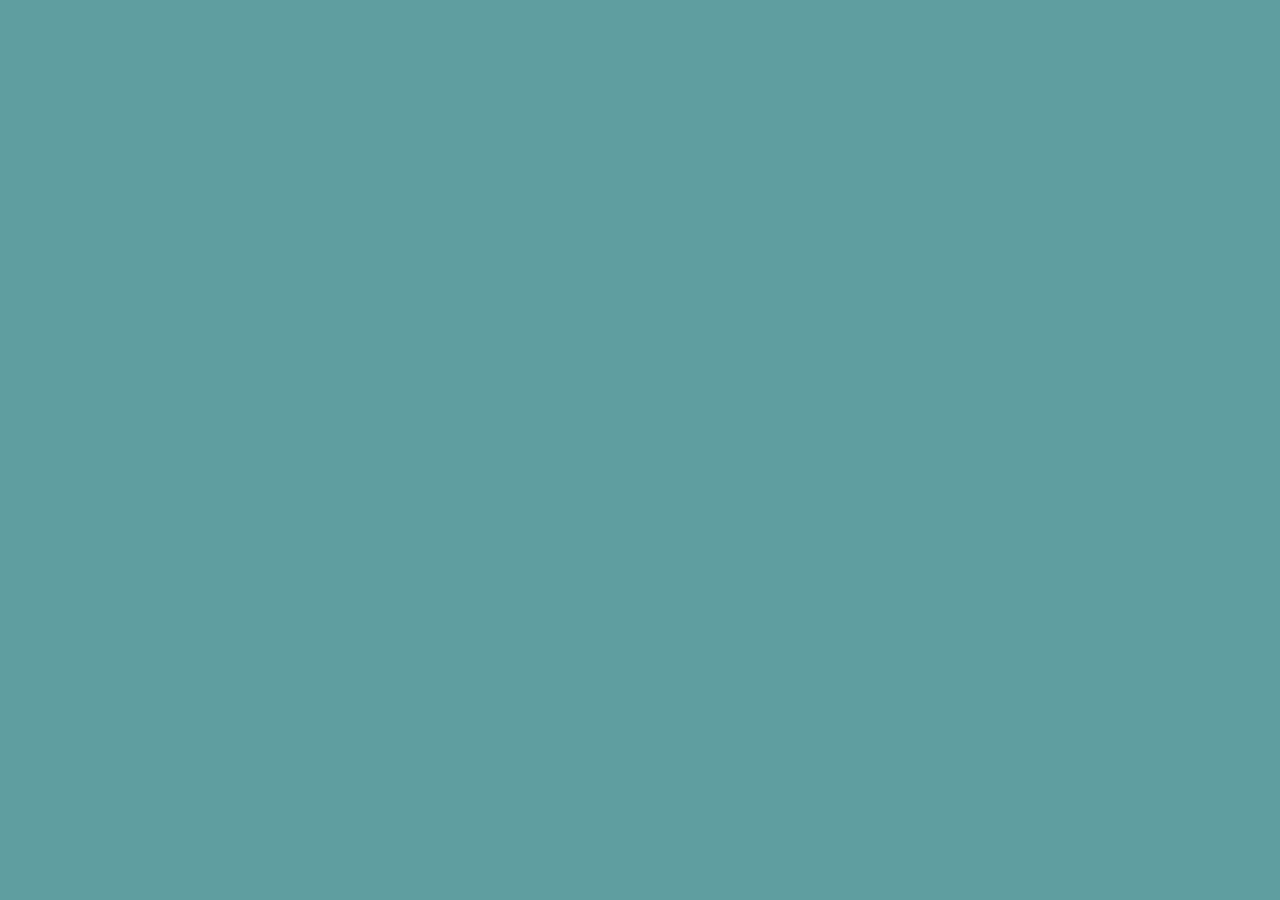
==== index.html @ 1a55bab4 "first" ====
<!DOCTYPE html>
<html lang="en">

<head>
    <meta charset="UTF-8">
    <meta name="viewport" content="width=device-width, initial-scale=1.0">
    <title>Document</title>
    <link rel="stylesheet" href="style.css">
</head>

<body>
    <section>
        <div class="dots">
            <span style="--i:1;"></span>
            <span style="--i:2;"></span>
            <span style="--i:3;"></span>
            <span style="--i:4;"></span>
            <span style="--i:5;"></span>
            <span style="--i:6;"></span>
            <span style="--i:7;"></span>
            <span style="--i:8;"></span>
            <span style="--i:9;"></span>
            <span style="--i:10;"></span>
            <span style="--i:11;"></span>
            <span style="--i:12;"></span>
            <span style="--i:13;"></span>
            <span style="--i:14;"></span>
            <span style="--i:15;"></span>
        </div>
    </section>
</body>

</html>
---- style.css ----
*{
    margin: 0;
    padding: 0;
    box-sizing: border-box;
}

section{
    height: 100vh;
    width: 100%;
    background: cadetblue;
    display: flex;
    justify-content: center;
    align-items: center;
}
section .dots span{
    position: absolute;
    height: 30px;
    width: 30px;
    background: #fff;
    border-radius: 50%;
    transform: rotate(calc(var(--i) * (360deg / 15))) translateY(120px);
    animation: animate 1.5s linear infinite;
    animation-delay: calc(var(--i) * 0.1s);
    opacity: 0;
}
@keyframes animate {
    0%{
        opacity: 1;
    }
    100%{
        opacity: 0;
    }
}
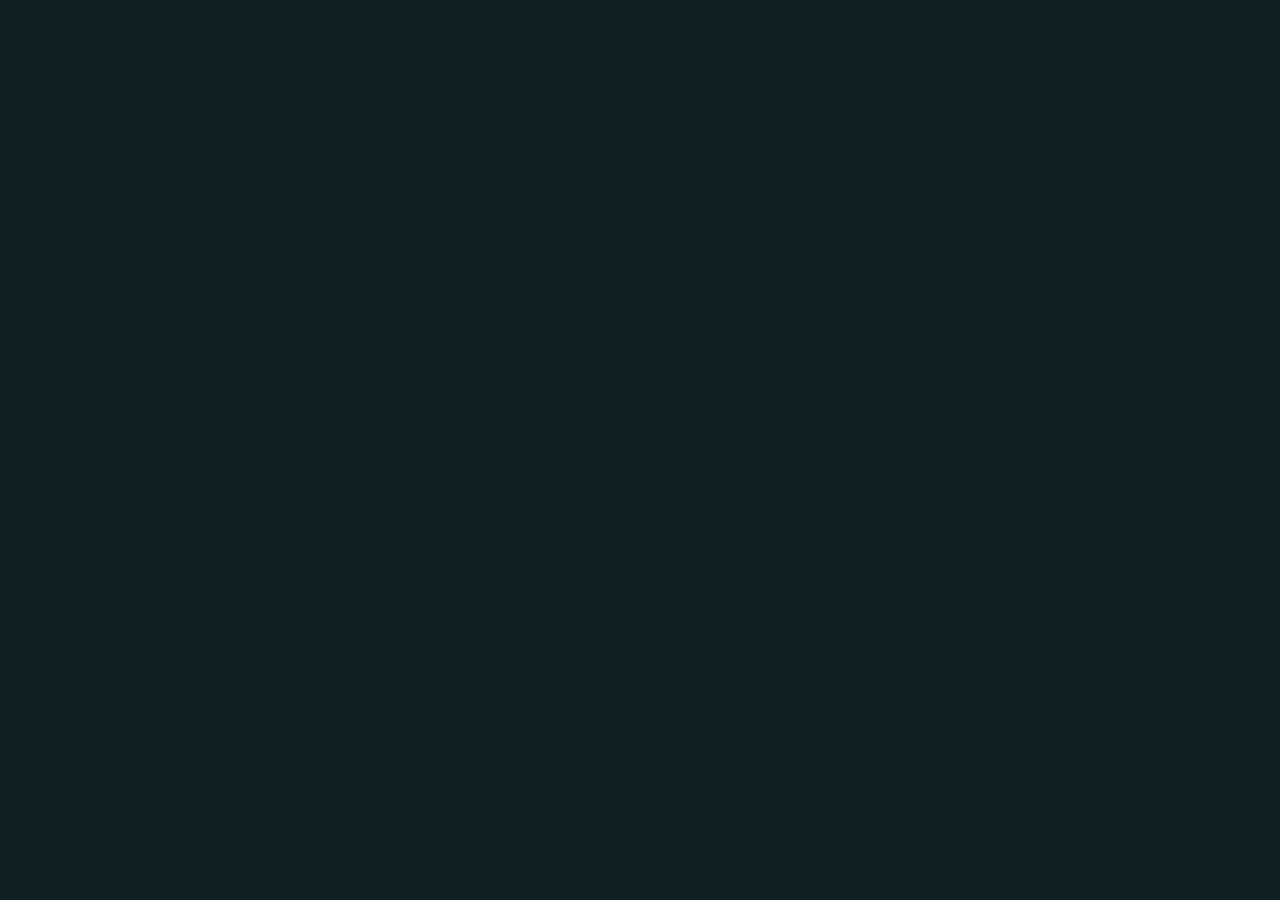
==== commit 1bcf18ca: "Update index.html" ====
--- a/index.html
+++ b/index.html
@@ -5,7 +5,7 @@
     <meta charset="UTF-8">
     <meta name="viewport" content="width=device-width, initial-scale=1.0">
     <title>Document</title>
-    <link rel="stylesheet" href="style.css">
+    <link rel="stylesheet" href="akashstyle.css">
 </head>
 
 <body>
@@ -30,4 +30,4 @@
     </section>
 </body>
 
-</html>+</html>
--- a/akashstyle.css
+++ b/akashstyle.css
@@ -0,0 +1,65 @@
+*{
+    margin: 0;
+    padding: 0;
+    box-sizing: border-box;
+}
+
+section{
+    height: 100vh;
+    width: 100%;
+    background: rgb(15, 30, 31);
+    display: flex;
+    justify-content: center;
+    align-items: center;
+}
+section .dots span{
+    position: absolute;
+    height: 20px;
+    width: 45px;
+    border-radius: 50%;
+    transform: rotate(calc(var(--i) * (360deg / 15))) translateY(120px);
+    animation: animate 1.5s linear infinite;
+    animation-delay: calc(var(--i) * 0.1s);
+    opacity: 0;
+}
+@keyframes animate {
+    0%{
+        opacity: 1;
+        background: #EE82EE;
+    }
+
+    14%{
+     
+        background: #4B0082;
+    }
+
+    28%{
+      
+        background: #0000FF;
+    }
+
+    42%{
+       
+        background: #00FF00;
+    }
+
+    56%{
+       
+        background: #FFFF00;
+    }
+
+    70%{
+       
+        background: #FFA500;
+    }
+
+    84%{
+       
+        background: #FF0000;
+    }
+
+    100%{
+        opacity: 0;
+        background: #FF0000;
+    }
+}
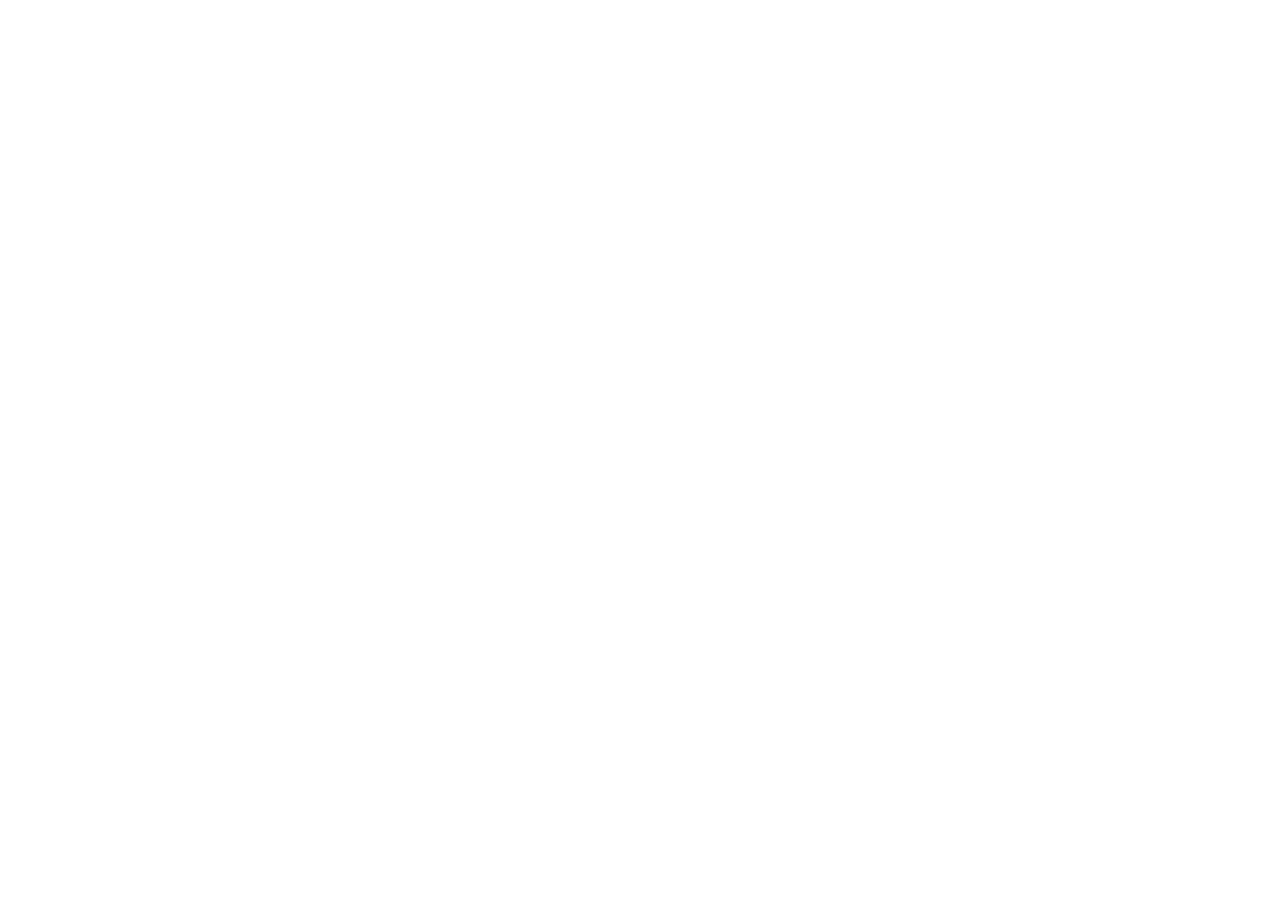
==== commit f1e3b119: "hello" ====
--- a/index.html
+++ b/index.html
@@ -5,7 +5,7 @@
     <meta charset="UTF-8">
     <meta name="viewport" content="width=device-width, initial-scale=1.0">
     <title>Document</title>
-    <link rel="stylesheet" href="akashstyle.css">
+    <link rel="stylesheet" href="akash-style.css">
 </head>
 
 <body>
